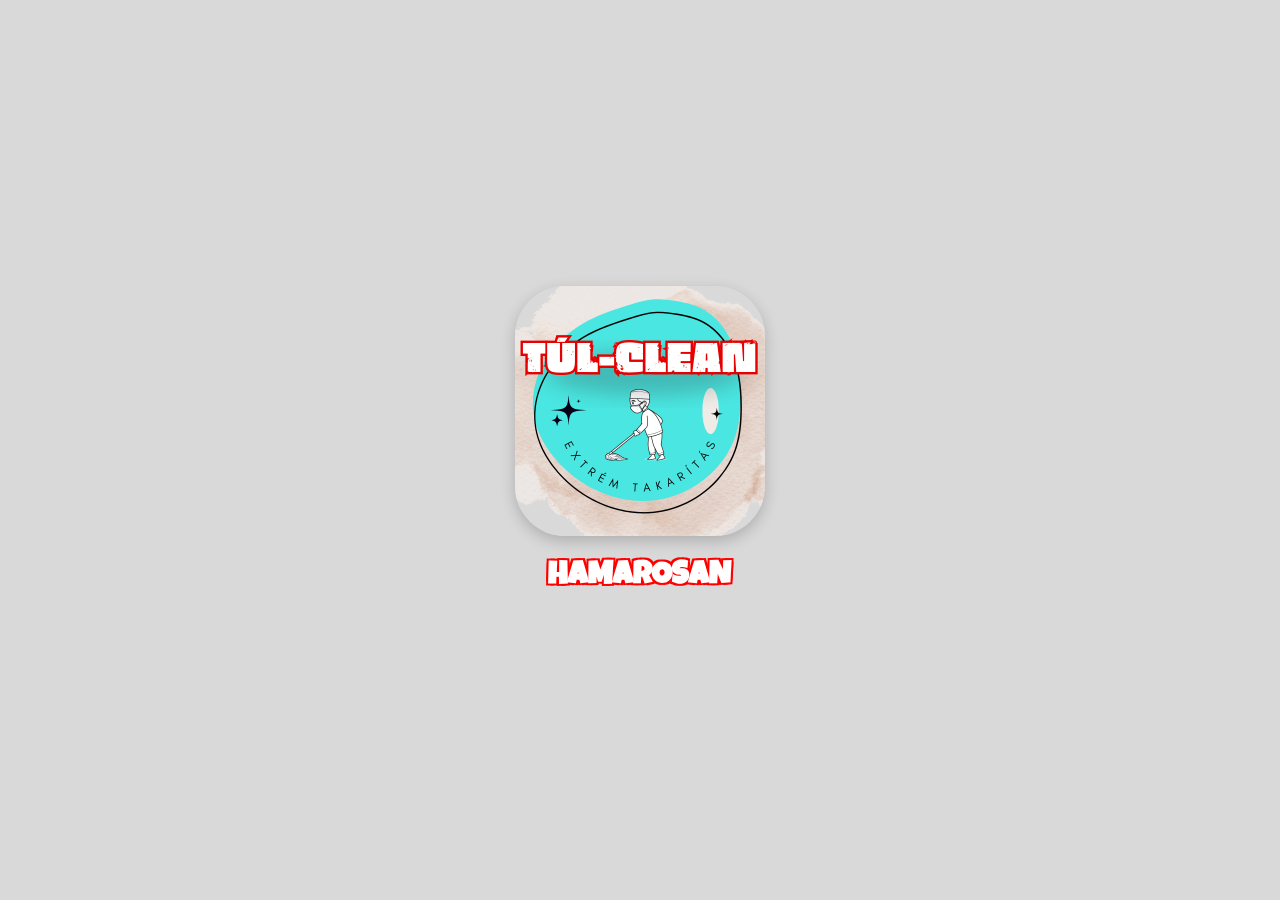
==== index.html @ 1983f62a "Update index.html" ====
<!DOCTYPE html>
<html lang="hu">
<head>
    <script async src="https://www.googletagmanager.com/gtag/js?id=G-2CL08KLKXH"></script>
    <srcipt src="Tulclean.hu/gtag.js"></srcipt>
    <meta charset="UTF-8">
    <meta name="viewport" content="width=device-width, initial-scale=1.0">
    <title>Túl-Clean</title>
    <link rel="icon" type="image/x-icon" href="https://www.tulclean.hu/Tulclean.hu/images/favicon.ico">
    <link rel="preload" href="Tulclean.hu/background/background.mp4" as="video" type="video/mp4">
    <link rel="stylesheet" href="Tulclean.hu/style.css">
</head>
<body>
    <video autoplay muted loop playsinline id="cleaning">
        <source src="Tulclean.hu/background/background.mp4" type="video/mp4">
    </video>
    <div class="container">
        <div class="logo">
            <img src="Tulclean.hu/images/túl-clean.png" alt="Túl-Clean Logo">
        </div>
        <div class="text font">
            <h1>HAMAROSAN</h1>
        </div>
    </div>
</body>
</html>
---- Tulclean.hu/style.css ----
@import url('https://fonts.googleapis.com/css2?family=Luckiest+Guy&family=Montserrat:wght@100&display=swap');

.font {
    font-family: "Luckiest Guy", serif;
    font-weight: 400;
    font-style: normal;
}

body, html {
    margin: 0;
    padding: 0;
    box-sizing: border-box;
}

body {
    background-color: #d9d9d9;
    height: 100vh;
    display: flex;
    align-items: center;
    justify-content: center;
    flex-direction: column;
}

.container {
    text-align: center;
    position: relative;
    padding: 20px;
}

.logo img {
    max-width: 50%;
    height: auto;
    border-radius: 20%;
    box-shadow: 0 5px 15px rgba(0, 0, 0, 0.2);
    user-select: none;
    -moz-user-select: none;
    -webkit-user-drag: none;
    -webkit-user-select: none;
    -ms-user-select: none;
}

.text h1 {
    font-size: 2rem;
    color: #ffffff;
    text-shadow: 
        -2px -2px 0 #ff0000,
        2px -2px 0 #ff0000,
        -2px 2px 0 #ff0000,
        2px 2px 0 #ff0000;
    margin-top: 20px;
}

#cleaning {
    position: fixed;
    top: 0;
    left: 0;
    width: 100%;
    height: 100%;
    object-fit: cover;
    z-index: -1;
}

@media (max-width: 768px) {
    .logo img {
        max-width: 70%;
    }

    .text h1 {
        font-size: 2rem;
    }
}

@media (max-width: 480px) {
    .logo img {
        max-width: 90%;
    }

    .text h1 {
        font-size: 1.7rem;
    }
}
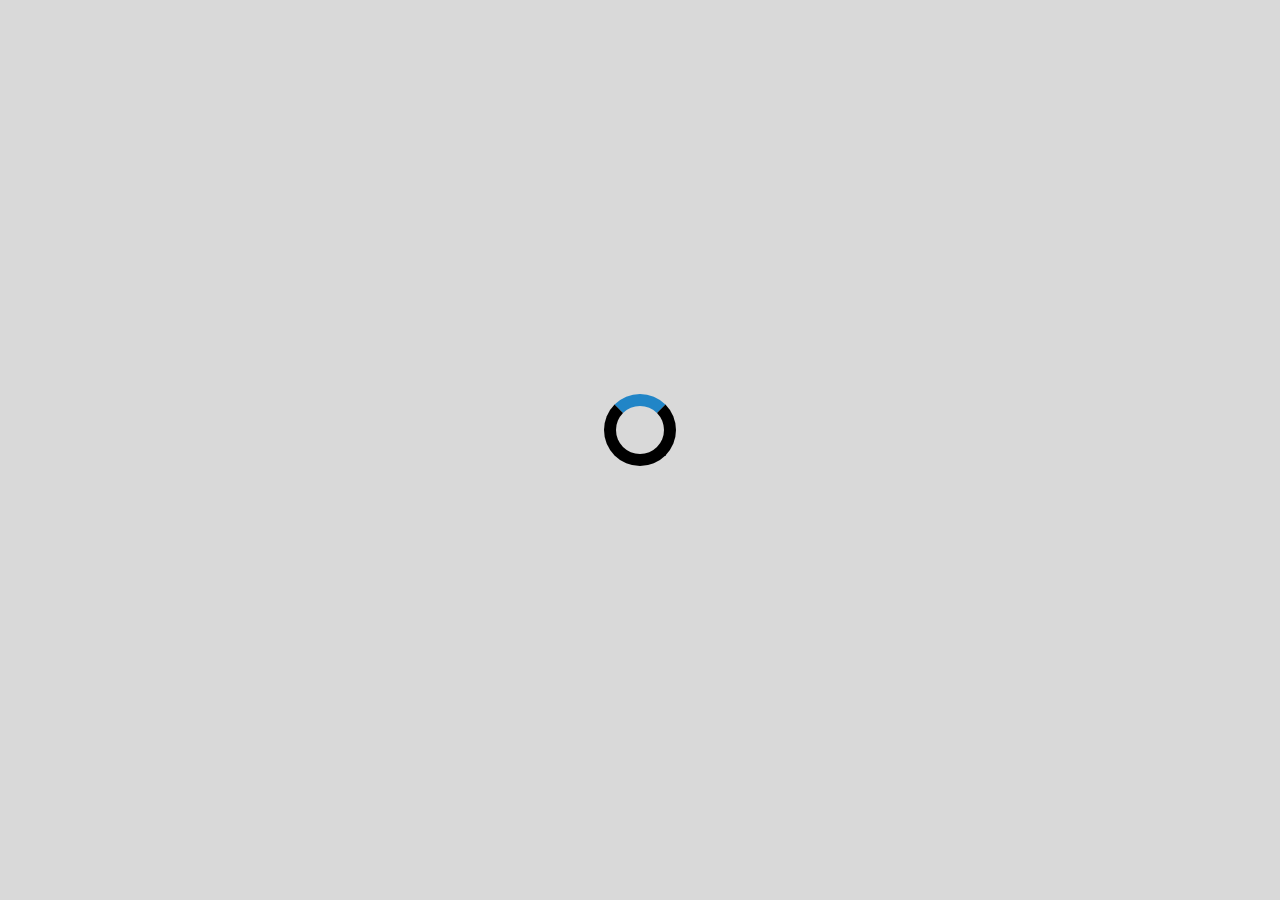
==== commit 78698855: "Loading Screen" ====
--- a/index.html
+++ b/index.html
@@ -2,19 +2,27 @@
 <html lang="hu">
 <head>
     <script async src="https://www.googletagmanager.com/gtag/js?id=G-2CL08KLKXH"></script>
-    <srcipt src="Tulclean.hu/gtag.js"></srcipt>
+    <script>
+        window.dataLayer = window.dataLayer || [];
+        function gtag() {
+            dataLayer.push(arguments);
+        }
+        gtag('js', new Date());
+        gtag('config', 'G-2CL08KLKXH');
+    </script>
     <meta charset="UTF-8">
-    <meta name="viewport" content="width=device-width, initial-scale=1.0">
+    <meta name="viewport" content="width=device-width, initial-scale=1.0, user-scalable=no">
     <title>Túl-Clean</title>
-    <link rel="icon" type="image/x-icon" href="https://www.tulclean.hu/Tulclean.hu/images/favicon.ico">
+    <link rel="icon" type="image/x-icon" href="/favicon.ico">
     <link rel="preload" href="Tulclean.hu/background/background.mp4" as="video" type="video/mp4">
     <link rel="stylesheet" href="Tulclean.hu/style.css">
 </head>
 <body>
-    <video autoplay muted loop playsinline id="cleaning">
+    <div id="loader"></div>
+    <video autoplay muted loop playsinline id="cleaning" class="hidden">
         <source src="Tulclean.hu/background/background.mp4" type="video/mp4">
     </video>
-    <div class="container">
+    <div class="container hidden">
         <div class="logo">
             <img src="Tulclean.hu/images/túl-clean.png" alt="Túl-Clean Logo">
         </div>
@@ -22,5 +30,6 @@
             <h1>HAMAROSAN</h1>
         </div>
     </div>
+    <script src="Tulclean.hu/loading.js"></script>
 </body>
 </html>
--- a/Tulclean.hu/style.css
+++ b/Tulclean.hu/style.css
@@ -1,4 +1,26 @@
 @import url('https://fonts.googleapis.com/css2?family=Luckiest+Guy&family=Montserrat:wght@100&display=swap');
+
+:root {
+    --main-bg-color: #d9d9d9;
+    --loader-bg-color: #000000;
+    --loader-acc-color: #2185c7;
+}
+
+#loader {
+    width: 3em;
+    height: 3em;
+
+    border-radius: 50%;
+    border: 0.75em solid var(--loader-bg-color);
+    border-top-color: var(--loader-acc-color);
+
+    animation: 2s infinite load;
+}
+
+@keyframes load {
+    from {transform: rotate(0deg)}
+    to {transform: rotate(360deg)}
+}
 
 .font {
     font-family: "Luckiest Guy", serif;
@@ -6,14 +28,28 @@
     font-style: normal;
 }
 
+.hidden {
+    opacity: 0;
+    height: 0;
+    overflow: hidden;
+}
+
+.show {
+    opacity: 1;
+    height: auto;
+    transition: opacity 1s ease;
+}
+
 body, html {
     margin: 0;
     padding: 0;
     box-sizing: border-box;
+    overscroll-behavior-y: contain;
+    overflow: hidden;
 }
 
 body {
-    background-color: #d9d9d9;
+    background-color: var(--main-bg-color);
     height: 100vh;
     display: flex;
     align-items: center;
